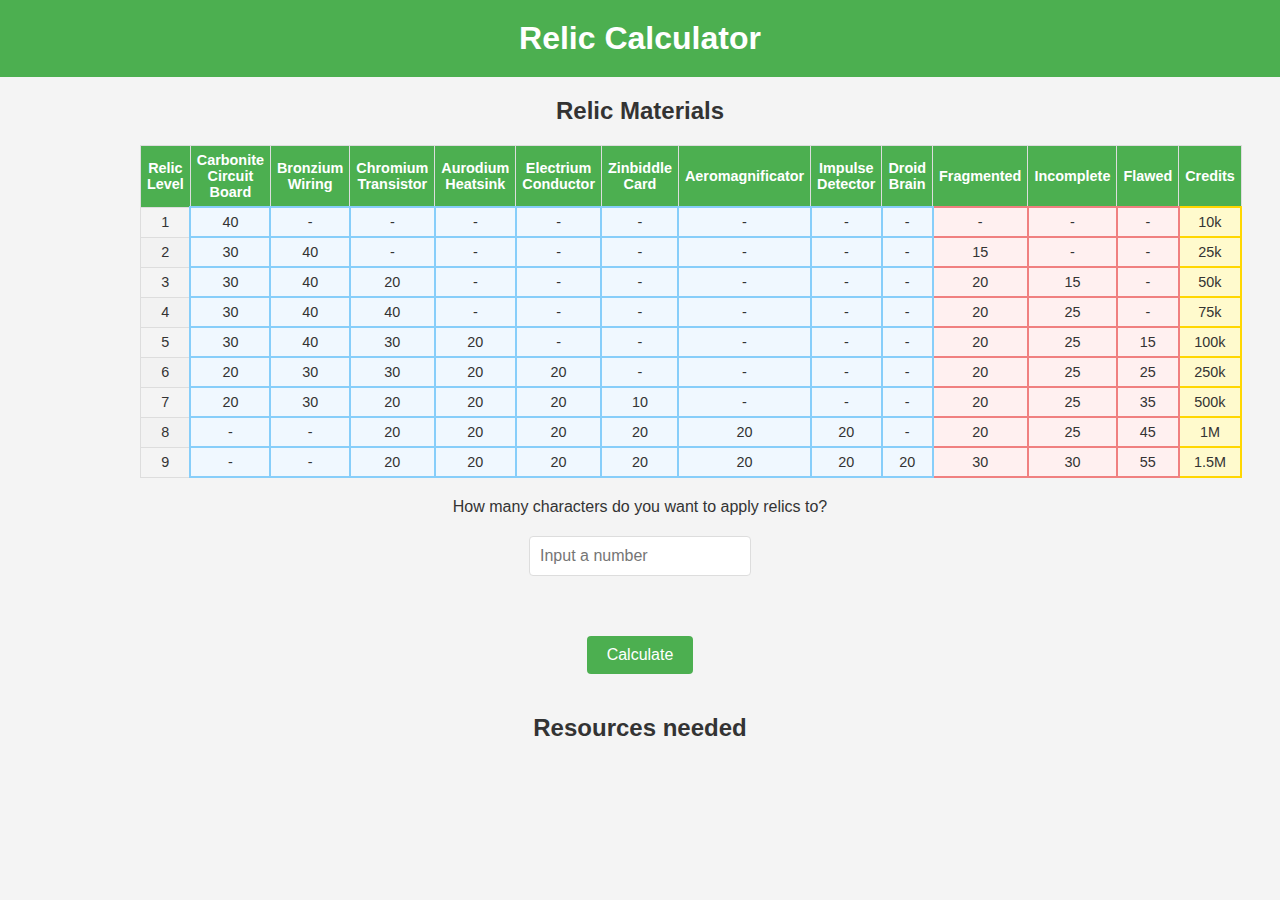
==== index.html @ 1dca7681 "SWGOH Relic Calculator" ====
<!DOCTYPE html>
<html lang="es">
<head>
    <meta charset="UTF-8">
    <meta name="viewport" content="width=device-width, initial-scale=1.0">
    <title>Relic Calculator</title>
    <link rel="stylesheet" href="css/styles.css">
</head>
<body>
    <h1>Relic Calculator</h1>

    <!-- Tabla con datos JSON -->
    <div id="table-container">
        <h2>Relic Materials</h2>
        <table id="data-table">
            <thead>
                <tr>
                    <th>Relic Level</th>
                    <th>Carbonite Circuit Board</th>
                    <th>Bronzium Wiring</th>
                    <th>Chromium Transistor</th>
                    <th>Aurodium Heatsink</th>
                    <th>Electrium Conductor</th>
                    <th>Zinbiddle Card</th>
                    <th>Aeromagnificator</th>
                    <th>Impulse Detector</th>
                    <th>Droid Brain</th>
                    <th>Fragmented</th>
                    <th>Incomplete</th>
                    <th>Flawed</th>
                    <th>Credits</th>
                </tr>
            </thead>
            <tbody>
                <!-- Aquí se llenarán los datos -->
            </tbody>
        </table>
    </div>

    <!-- Generador de Listas Desplegables -->
    <div id="dropdown-generator">
        <label for="number-input">How many characters do you want to apply relics to?</label>
        <input type="number" id="number-input" min="1" placeholder="Input a number">
        <div id="dropdown-container">
            <!-- Aquí se generarán las listas desplegables -->
        </div>
        <button id="calculate-btn">Calculate</button>
    </div>

    <!-- Tabla de Resultados -->
    <div class="results-container">
        <h2>Resources needed</h2>
        <table id="results-table">
            
            <tbody>
                
            </tbody>
        </table>
    </div>

    <script src="/js/script.js"></script>
</body>
</html>
---- css/styles.css ----
body {
    font-family: Arial, sans-serif;
    background-color: #f4f4f4;
    color: #333;
    margin: 0;
    padding: 0;
    text-align: center;
}

h1 {
    background-color: #4CAF50;
    color: white;
    padding: 20px;
    margin: 0;
}

#table-container {
    margin: 20px auto;
    width: 80%;
    max-width: 1000px;
}

.results-container {
    max-width: 80%; /* Ancho máximo del contenedor */
    margin: 20px auto; /* Centrar el contenedor horizontalmente y agregar margen superior e inferior */
    overflow-x: auto; /* Agregar barra de desplazamiento horizontal si es necesario */
}

/* Estilo general para tablas */
table {
    width: 100%;
    border-collapse: collapse;
    margin: 20px 0;
}

th, td {
    border: 1px solid #ddd;
    padding: 6px; /* Reducir el padding para celdas más pequeñas */
    text-align: center;
    font-size: 0.9em; /* Reducir el tamaño del texto */
}

th {
    background-color: #4CAF50; /* Color verde para el encabezado */
    color: white; /* Color de texto blanco para el encabezado */
    font-weight: bold;
}

/* Estilo específico para la tabla de resultados */
#results-table {
    margin-top: 20px;
    font-size: 0.9em; /* Reducir el tamaño del texto en la tabla de resultados */
}

.scrap-material {
    background-color: #f0f8ff; /* Fondo azul claro para Scrap */
    border: 2px solid #87cefa; /* Borde azul claro */
}

.signal-data {
    background-color: #fff0f0; /* Fondo rojo claro para Signal Data */
    border: 2px solid #f08080; /* Borde rojo claro */
}

.credits {
    background-color: #fffacd; /* Fondo amarillo claro */
    border: 2px solid #ffd700; /* Borde amarillo más fuerte */
}

/* Estilo para celdas con valor 0 */
.zero-value {
    background-color: #f8d7da; /* Color de fondo rojo claro */
    color: #721c24; /* Color de texto rojo oscuro */
}

/* Ajuste para celdas con valor 0 */
.zero-value::after {
    content: 'No Required'; /* Texto alternativo para celdas con valor 0 */
}

tr:nth-child(even) {
    background-color: #f2f2f2;
}

#dropdown-generator {
    margin: 20px auto;
    width: 80%;
    max-width: 1000px;
}

label, input {
    display: block;
    margin: 20px auto;
}

input[type="number"] {
    padding: 10px;
    font-size: 16px;
    border: 1px solid #ddd;
    border-radius: 4px;
    width: 200px;
}

#dropdown-container {
    display: grid;
    grid-template-columns: repeat(auto-fill, minmax(300px, 1fr));
    gap: 10px;
    margin: 20px auto;
    width: 100%;
    max-width: 1000px;
}

.dropdown-wrapper {
    display: grid;
    grid-template-columns: 1fr auto 1fr;
    align-items: center;
    gap: 10px;
}

select {
    width: 100%;
    padding: 10px;
    font-size: 16px;
    border: 1px solid #ddd;
    border-radius: 4px;
}

span {
    font-size: 16px;
    text-align: center;
}

button {
    padding: 10px 20px;
    font-size: 16px;
    border: none;
    border-radius: 4px;
    background-color: #4CAF50;
    color: white;
    cursor: pointer;
    margin-top: 20px;
}

button:hover {
    background-color: #45a049;
}
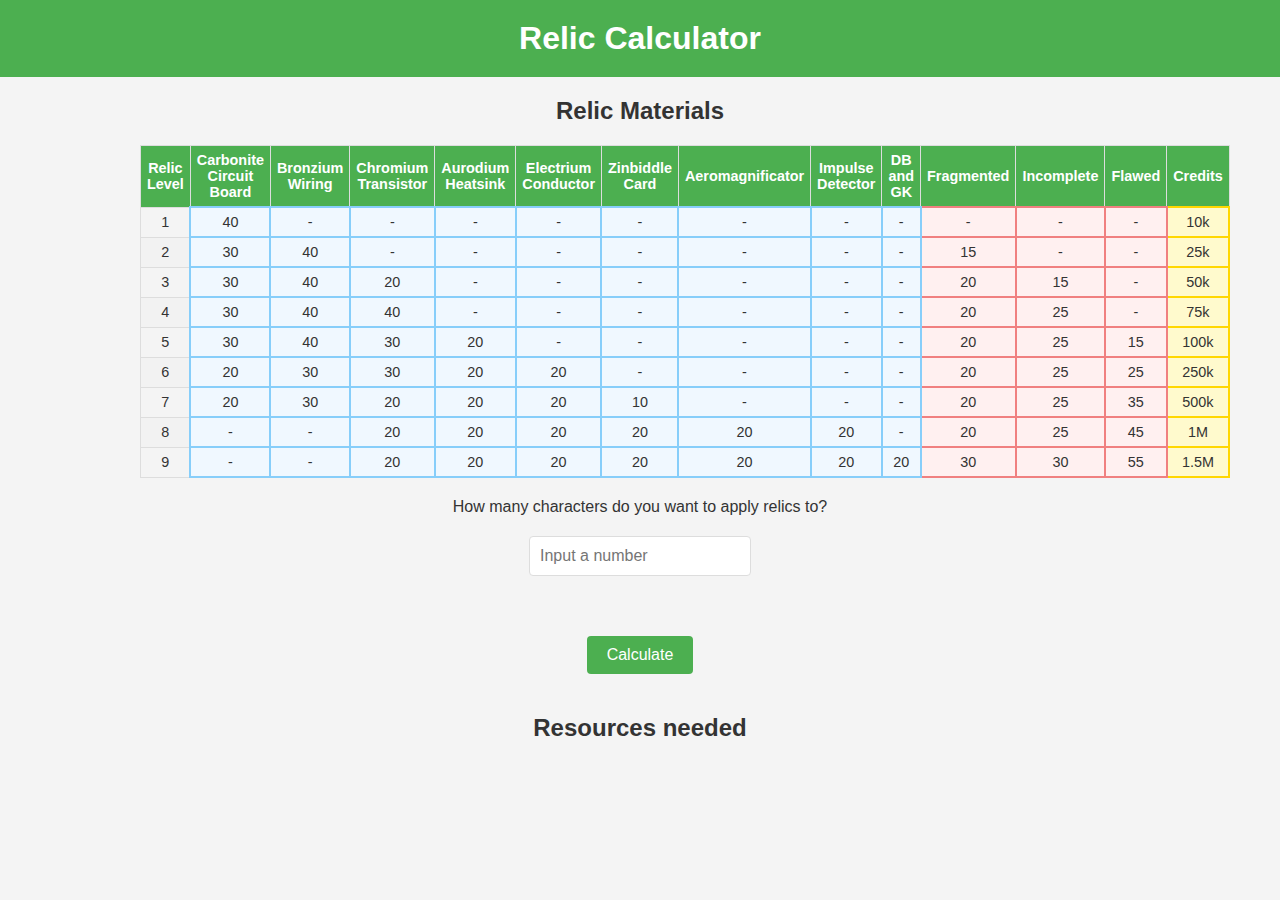
==== commit 7f38e801: "Added Gyrda Keyboard" ====
--- a/index.html
+++ b/index.html
@@ -1,63 +1,65 @@
-<!DOCTYPE html>
-<html lang="es">
-<head>
-    <meta charset="UTF-8">
-    <meta name="viewport" content="width=device-width, initial-scale=1.0">
-    <title>Relic Calculator</title>
-    <link rel="stylesheet" href="css/styles.css">
-</head>
-<body>
-    <h1>Relic Calculator</h1>
-
-    <!-- Tabla con datos JSON -->
-    <div id="table-container">
-        <h2>Relic Materials</h2>
-        <table id="data-table">
-            <thead>
-                <tr>
-                    <th>Relic Level</th>
-                    <th>Carbonite Circuit Board</th>
-                    <th>Bronzium Wiring</th>
-                    <th>Chromium Transistor</th>
-                    <th>Aurodium Heatsink</th>
-                    <th>Electrium Conductor</th>
-                    <th>Zinbiddle Card</th>
-                    <th>Aeromagnificator</th>
-                    <th>Impulse Detector</th>
-                    <th>Droid Brain</th>
-                    <th>Fragmented</th>
-                    <th>Incomplete</th>
-                    <th>Flawed</th>
-                    <th>Credits</th>
-                </tr>
-            </thead>
-            <tbody>
-                <!-- Aquí se llenarán los datos -->
-            </tbody>
-        </table>
-    </div>
-
-    <!-- Generador de Listas Desplegables -->
-    <div id="dropdown-generator">
-        <label for="number-input">How many characters do you want to apply relics to?</label>
-        <input type="number" id="number-input" min="1" placeholder="Input a number">
-        <div id="dropdown-container">
-            <!-- Aquí se generarán las listas desplegables -->
-        </div>
-        <button id="calculate-btn">Calculate</button>
-    </div>
-
-    <!-- Tabla de Resultados -->
-    <div class="results-container">
-        <h2>Resources needed</h2>
-        <table id="results-table">
-            
-            <tbody>
-                
-            </tbody>
-        </table>
-    </div>
-
-    <script src="/js/script.js"></script>
-</body>
-</html>
+<!DOCTYPE html>
+<html lang="es">
+<head>
+    <meta charset="UTF-8">
+    <meta name="description" content="SWGOH Relic Calculator by CalvoPoderoso">
+    <meta name="author" content="CalvoPoderoso">
+    <meta name="keywords" content="SWGOH, Relic, Calculator, Credits, Scrap, Signal, Data">
+    <title>Relic Calculator</title>
+    <link rel="stylesheet" href="css/styles.css">
+</head>
+<body>
+    <h1>Relic Calculator</h1>
+
+    <!-- Tabla con datos JSON -->
+    <div id="table-container">
+        <h2>Relic Materials</h2>
+        <table id="data-table">
+            <thead>
+                <tr>
+                    <th>Relic Level</th>
+                    <th>Carbonite Circuit Board</th>
+                    <th>Bronzium Wiring</th>
+                    <th>Chromium Transistor</th>
+                    <th>Aurodium Heatsink</th>
+                    <th>Electrium Conductor</th>
+                    <th>Zinbiddle Card</th>
+                    <th>Aeromagnificator</th>
+                    <th>Impulse Detector</th>
+                    <th>DB and GK</th>
+                    <th>Fragmented</th>
+                    <th>Incomplete</th>
+                    <th>Flawed</th>
+                    <th>Credits</th>
+                </tr>
+            </thead>
+            <tbody>
+                <!-- Aquí se llenarán los datos -->
+            </tbody>
+        </table>
+    </div>
+
+    <!-- Generador de Listas Desplegables -->
+    <div id="dropdown-generator">
+        <label for="number-input">How many characters do you want to apply relics to?</label>
+        <input type="number" id="number-input" min="1" placeholder="Input a number">
+        <div id="dropdown-container">
+            <!-- Aquí se generarán las listas desplegables -->
+        </div>
+        <button id="calculate-btn">Calculate</button>
+    </div>
+
+    <!-- Tabla de Resultados -->
+    <div class="results-container">
+        <h2>Resources needed</h2>
+        <table id="results-table">
+            
+            <tbody>
+                
+            </tbody>
+        </table>
+    </div>
+
+    <script src="/js/script.js"></script>
+</body>
+</html>
